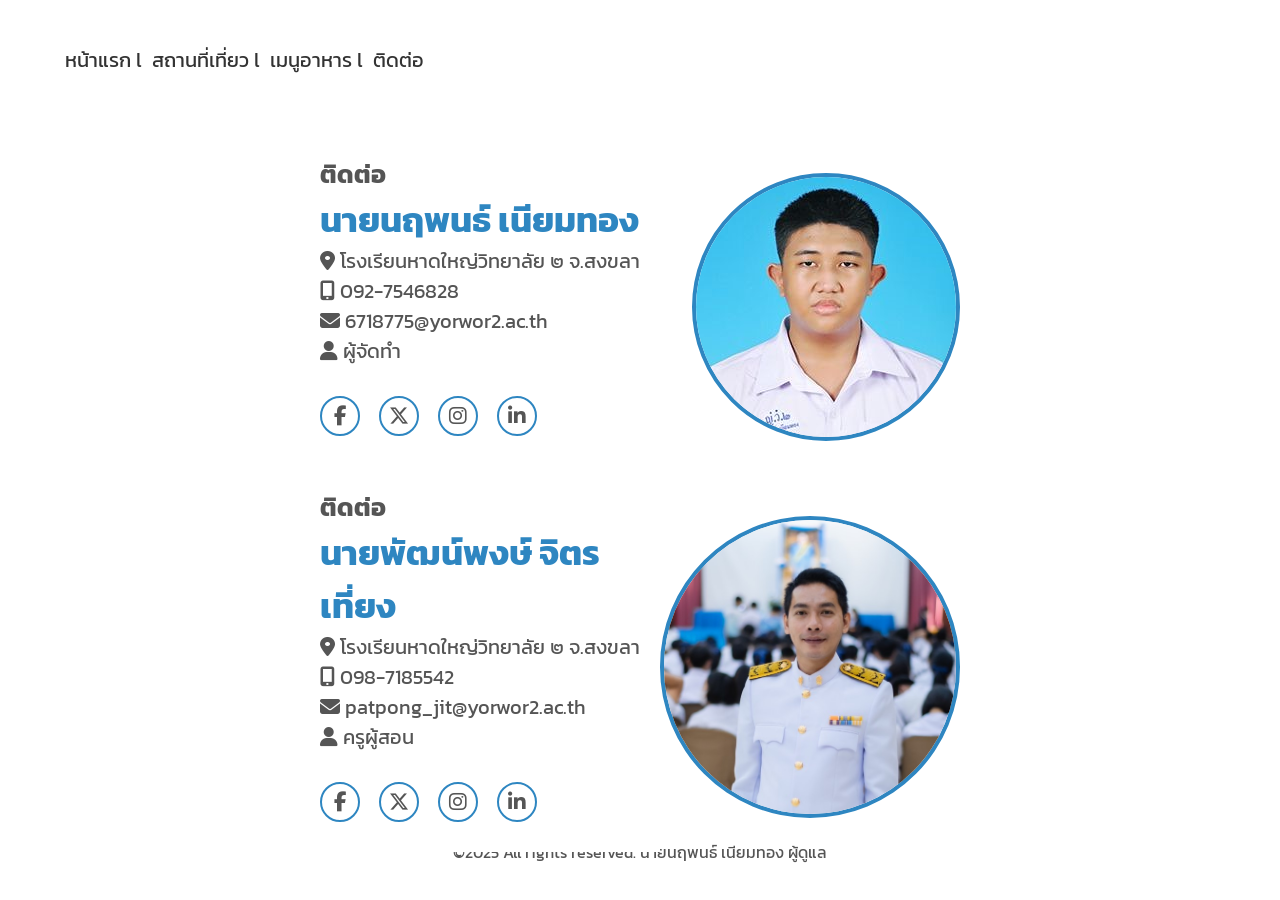
==== contact_06.html @ 1352a6fa "add files" ====
<!DOCTYPE html>
<html lang="en">

<head>
    <meta charset="UTF-8">
    <meta name="viewport" content="width=device-width, initial-scale=1.0">
    <title>ติดต่อ</title>
    <link rel="stylesheet" href="https://cdnjs.cloudflare.com/ajax/libs/font-awesome/6.7.2/css/all.min.css"
        integrity="sha512-Evv84Mr4kqVGRNSgIGL/F/aIDqQb7xQ2vcrdIwxfjThSH8CSR7PBEakCr51Ck+w+/U6swU2Im1vVX0SVk9ABhg=="
        crossorigin="anonymous" referrerpolicy="no-referrer" />
    <style>
        @import url('https://fonts.googleapis.com/css2?family=Kanit:ital,wght@0,100;0,200;0,300;0,400;0,500;0,600;0,700;0,800;0,900;1,100;1,200;1,300;1,400;1,500;1,600;1,700;1,800;1,900&display=swap&#39');


        * {
            margin: 0;
            padding: 0;
            box-sizing: border-box;
            font-family: 'Kanit', sans-serif;
            color: #555;
            background-color: #fff;
        }

        body {
            margin: 0;
            padding: 0;
            box-sizing: border-box;
            font-family: 'Kanit', sans-serif;
            color: #333;
            background-color: #fff;
        }

        .nav ul {
            font-family: "Kanit";
            font-size: 20px;
            max-width: 1200px;
            margin: 20px auto;
            padding: 20px;
            list-style-type: none;
            overflow: hidden;
            background-color: #fff;
        }

        .nav ul li {
            float: left;
        }

        .nav ul li a {
            display: block;
            padding: 5px;
            color: #333;
            text-decoration: none;
            text-align: center;
        }

        .nav ul li a:hover {
            color: #2e86c1;
        }

        .home {
            background-color: #fff;
            position: relative;
            width: 100%;
            height: 40vh;
            display: flex;
            justify-content: space-between;
            align-items: center;
            padding: 20px 25% 0;
        }

        .home-content {
            max-width: 800px;
        }

        .home-content h1 {
            font-size: 35px;
            font-weight: 700px;
            color: #2e86c1;
        }

        .home-content h3 {
            font-size: 25px;
            font-weight: 700px;
        }

        .home-content p {
            font-size: 20px;
            font-weight: 700px;
        }

        .home-img {
            max-width: 300px;
        }

        .home-img img {
            max-width: 300px;
            border-radius: 50%;
            border: 4px solid #2e86c1;
        }

        .social-media a {
            display: inline-flex;
            justify-content: center;
            align-items: center;
            width: 40px;
            height: 40px;
            background: transparent;
            border: 2px solid #2e86c1;
            border-radius: 50%;
            font-size: 20px;
            color: #fff;
            text-decoration: none;
            margin: 30px 15px 30px 0;
            transition: .2s ease;
        }

        .social-media a:hover {
            background: #fff;
            color: #1f242d;
            box-shadow: 0 0 20px #2e86c1;
        }

        .footer {
            font-family: Verdana, Geneva, Tahoma, sans-serif;
            background-color: #2e86c1;
            color: #fff;
            margin: 0;
            padding: 0;
            text-align: center;
        }
    </style>

</head>

<body>
    <div class="nav">
        <ul>
            <li><a href="profile_06.html">หน้าแรก l</a></li>
            <li><a href="table_img_link_06.html">สถานที่เที่ยว l</a></li>
            <li><a href="menu_06.html">เมนูอาหาร l</a></li>
            <li><a href="contact_06.html">ติดต่อ</a></li>
        </ul>
    </div>

    <!---ข้อมูลนักเรียน-->
    <section class="home">
        <div class="home-content">
            <h3>ติดต่อ</h3>
            <h1>นายนฤพนธ์ เนียมทอง</h1>
            <p><i class="fa-solid fa-location-dot"></i> โรงเรียนหาดใหญ่วิทยาลัย ๒ จ.สงขลา</p>
            <p><i class="fa-solid fa-mobile-screen-button"></i> 092-7546828</p>
            <p><i class="fa-solid fa-envelope"></i> 6718775@yorwor2.ac.th</p>
            <p><i class="fa-solid fa-user"></i></i> ผู้จัดทำ</p>
            <div class="social-media">
                <a href="#"><i class="fa-brands fa-facebook-f"></i></a>
                <a href="#"><i class="fa-brands fa-x-twitter"></i></a>
                <a href="#"><i class="fa-brands fa-instagram"></i></a>
                <a href="#"><i class="fa-brands fa-linkedin-in"></i></a>
            </div>
        </div>
        <div class="home-img">
            <img src="1kdbXFmQ8wYQsCMWOAW3YUf8WJHLx9oVxjC_18775.jpg" alt="">
        </div>
    </section>

    <!---ข้อมูลครู-->
    <section class="home">
        <div class="home-content">
            <h3>ติดต่อ</h3>
            <h1>นายพัฒน์พงษ์ จิตรเที่ยง</h1>
            <p><i class="fa-solid fa-location-dot"></i> โรงเรียนหาดใหญ่วิทยาลัย ๒ จ.สงขลา</p>
            <p><i class="fa-solid fa-mobile-screen-button"></i> 098-7185542</p>
            <p><i class="fa-solid fa-envelope"></i> patpong_jit@yorwor2.ac.th</p>
            <p><i class="fa-solid fa-user"></i></i> ครูผู้สอน</p>
            <div class="social-media">
                <a href="#"><i class="fa-brands fa-facebook-f"></i></a>
                <a href="#"><i class="fa-brands fa-x-twitter"></i></a>
                <a href="#"><i class="fa-brands fa-instagram"></i></a>
                <a href="#"><i class="fa-brands fa-linkedin-in"></i></a>
            </div>
        </div>

        <div class="home-img">
            <img src="S__17874992.jpg" alt="">
        </div>
    </section>
    <div class="footer">
        <p>&copy;2025 All rights reserved. นายนฤพนธ์ เนียมทอง ผู้ดูแล</p>
    </div>
    <script src="script.js"></script>
</body>

</html>
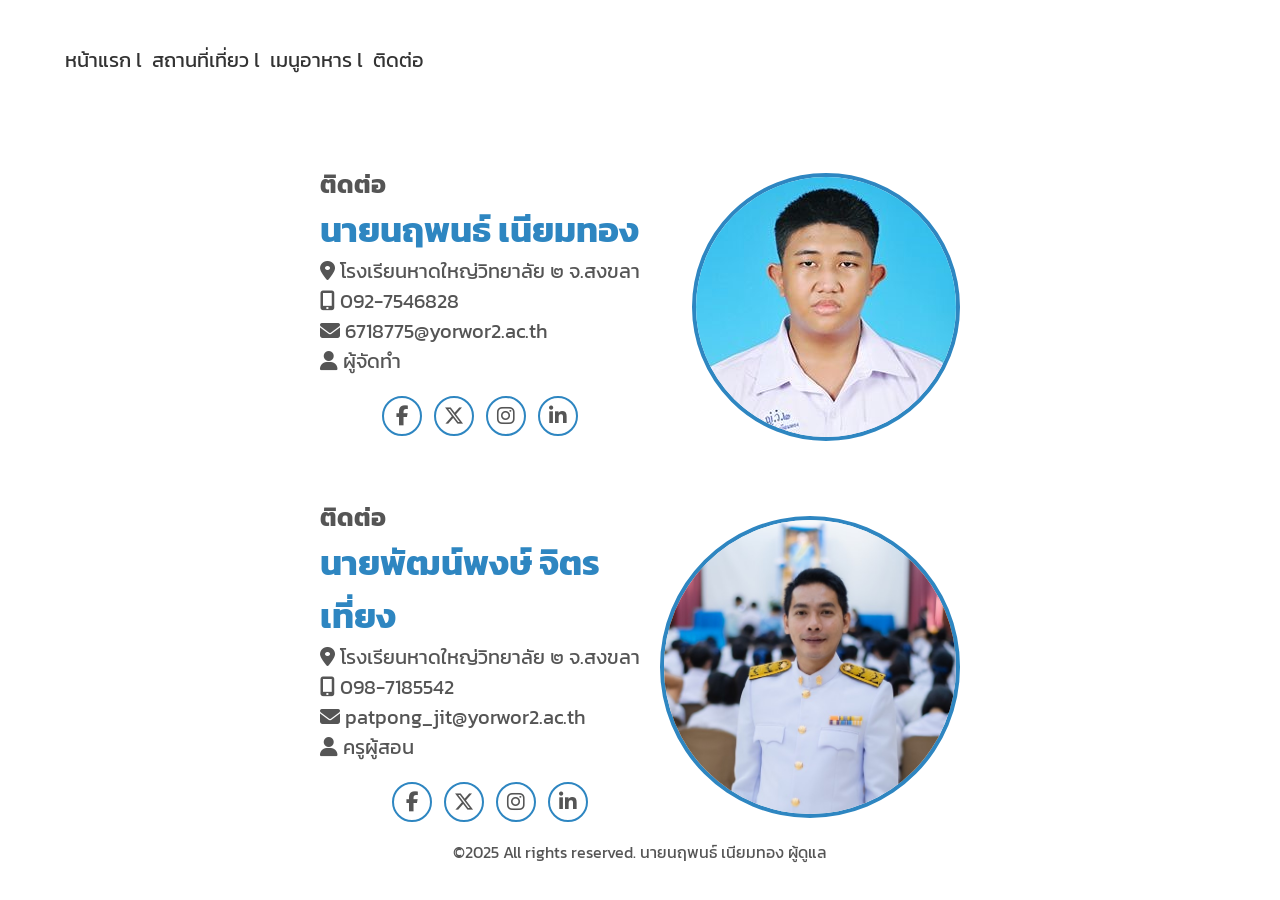
==== commit 9810b484: "Update contact_06.html" ====
--- a/contact_06.html
+++ b/contact_06.html
@@ -98,27 +98,43 @@
             border: 4px solid #2e86c1;
         }
 
-        .social-media a {
-            display: inline-flex;
-            justify-content: center;
-            align-items: center;
-            width: 40px;
-            height: 40px;
-            background: transparent;
-            border: 2px solid #2e86c1;
-            border-radius: 50%;
-            font-size: 20px;
-            color: #fff;
-            text-decoration: none;
-            margin: 30px 15px 30px 0;
-            transition: .2s ease;
-        }
-
-        .social-media a:hover {
-            background: #fff;
-            color: #1f242d;
-            box-shadow: 0 0 20px #2e86c1;
-        }
+        .social-media {
+    display: flex;
+    flex-wrap: wrap;
+    gap: 12px;
+    justify-content: center;
+}
+
+.social-media a {
+    display: inline-flex;
+    justify-content: center;
+    align-items: center;
+    width: 40px;
+    height: 40px;
+    background: transparent;
+    border: 2px solid #2e86c1;
+    border-radius: 50%;
+    font-size: 20px;
+    color: #fff;
+    text-decoration: none;
+    margin: 20px 0;
+    transition: .2s ease;
+}
+
+/* สำหรับมือถือ */
+@media (max-width: 600px) {
+    .social-media a {
+        width: 35px;
+        height: 35px;
+        font-size: 17px;
+        border-width: 2px;
+    }
+
+    .social-media {
+        gap: 10px;
+        justify-content: center;
+    }
+}
 
         .footer {
             font-family: Verdana, Geneva, Tahoma, sans-serif;
@@ -135,7 +151,7 @@
 <body>
     <div class="nav">
         <ul>
-            <li><a href="profile_06.html">หน้าแรก l</a></li>
+            <li><a href="index.html">หน้าแรก l</a></li>
             <li><a href="table_img_link_06.html">สถานที่เที่ยว l</a></li>
             <li><a href="menu_06.html">เมนูอาหาร l</a></li>
             <li><a href="contact_06.html">ติดต่อ</a></li>
@@ -190,4 +206,4 @@
     <script src="script.js"></script>
 </body>
 
-</html>+</html>
